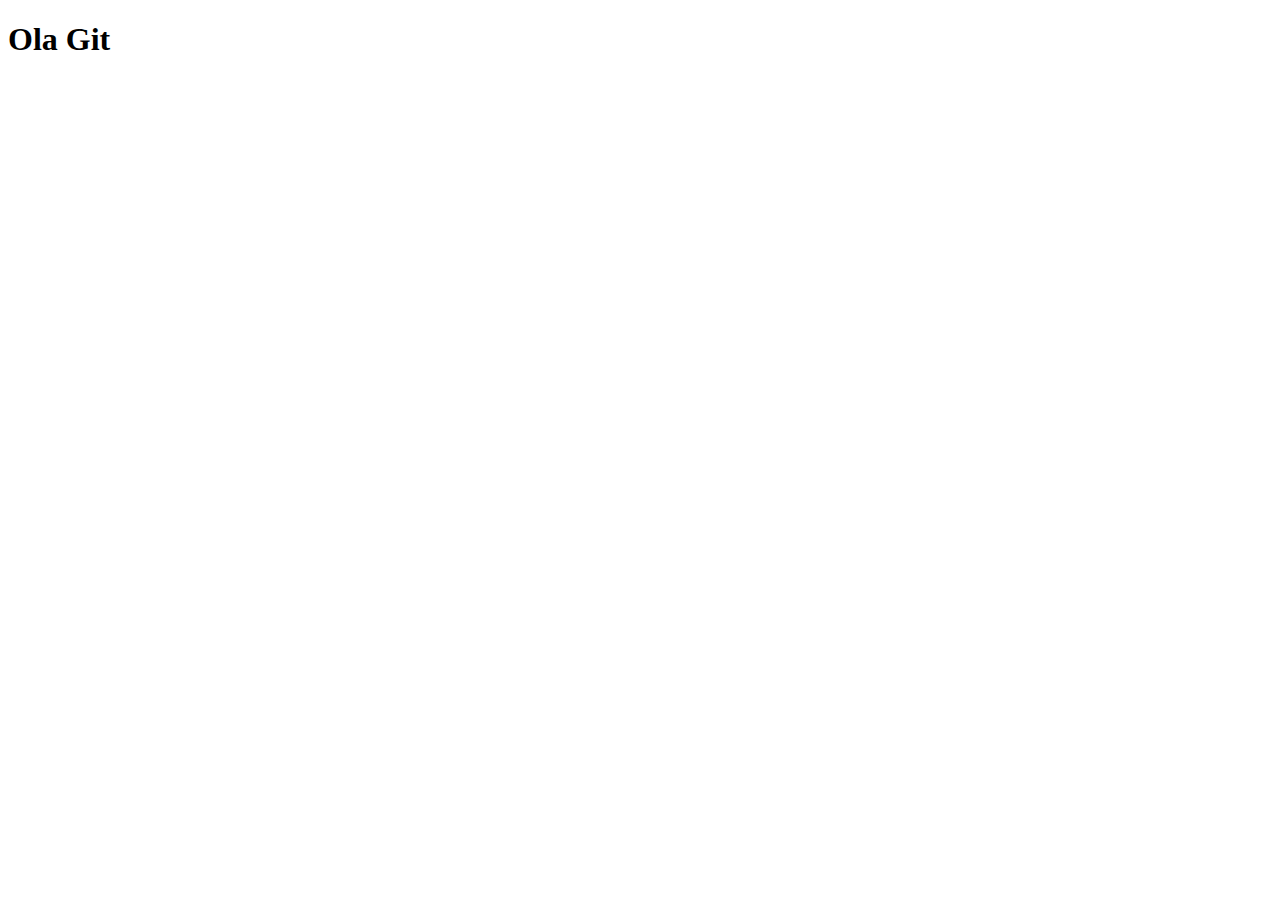
==== index.html @ 12f930a8 "initial commit" ====
<!DOCTYPE html>
<html lang="en">
<head>
    <meta charset="UTF-8">
    <meta name="viewport" content="width=device-width, initial-scale=1.0">
    <title>Git e Githuyb</title>
</head>
<body>
    <h1> Ola Git</h1>
</body>
</html>
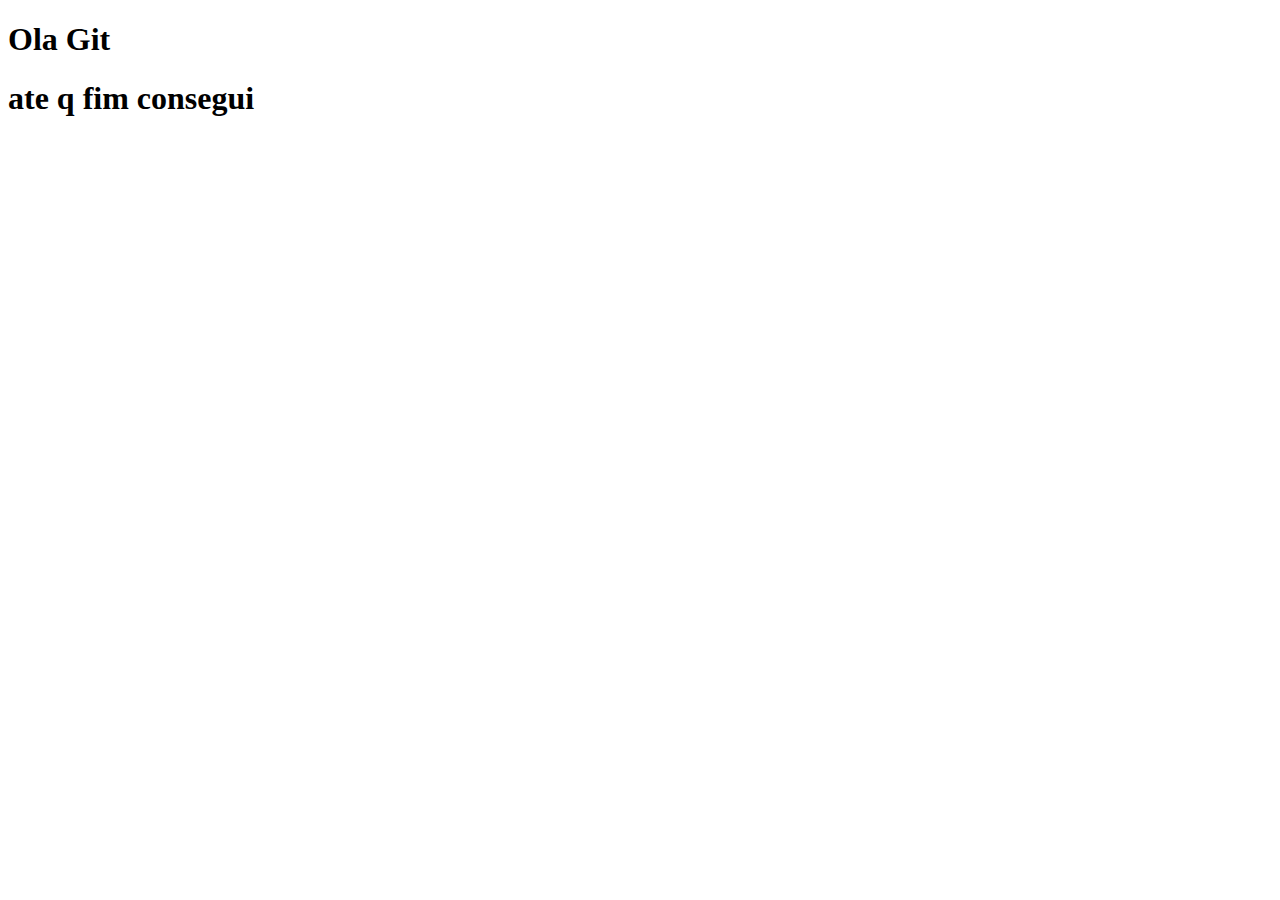
==== commit 87eedfde: "Update index.html" ====
--- a/index.html
+++ b/index.html
@@ -7,5 +7,6 @@
 </head>
 <body>
     <h1> Ola Git</h1>
+    <h1> ate q fim consegui</h1>
 </body>
-</html>+</html>
